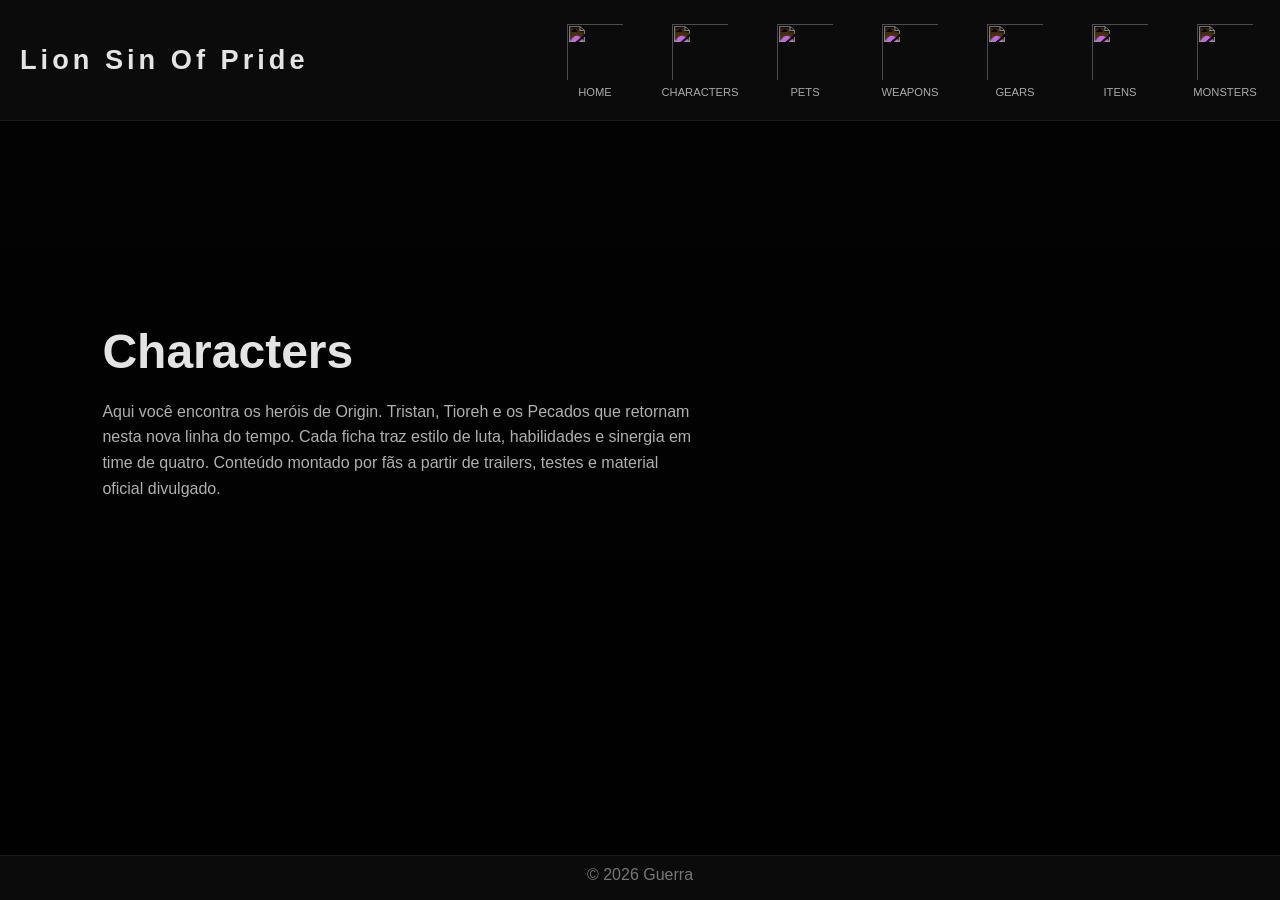
==== assets/pages/characters.html @ 874c4091 "lion-sin-of-pride-v1.2" ====
<!DOCTYPE html>
<html lang="pt-br">
<head>
    <meta charset="UTF-8">
    <meta name="viewport" content="width=device-width, initial-scale=1.0">
    <title>Lion Sin Of Pride</title>

    <link rel="stylesheet" href="/assets/css/style.css">
    <link rel="stylesheet" href="/assets/css/menu.css">
    <link rel="stylesheet" href="/assets/css/banner.css">
    <link rel="stylesheet" href="/assets/css/footer.css">
</head>

<body class="main">

<!-- NAV -->
<nav class="menu">

    <div class="menu-wrapper">

        <h1 class="logo">Lion Sin Of Pride</h1>

        <!-- HAMBURGUER (SEM JS) -->
        <input type="checkbox" id="menu-toggle">
        <label for="menu-toggle" class="menu-icon">☰</label>

        <ul class="menu-list">

            <li class="menu-item">
                <a href="/index.html">
                    <img src="https://res.cloudinary.com/dsmwi4i94/image/upload/v1776397026/lion_lyzbcq.png">
                    <span>Home</span>
                </a>
            </li>

            <li class="menu-item">
                <a href="/assets/pages/characters.html">
                    <img src="https://res.cloudinary.com/dsmwi4i94/image/upload/v1776397046/boar_umifoe.png">
                    <span>Characters</span>
                </a>
            </li>

            <li class="menu-item">
                <a href="/assets/pages/pets.html">
                    <img src="https://res.cloudinary.com/dsmwi4i94/image/upload/v1776397074/bear_ijaedf.png">
                    <span>Pets</span>
                </a>
            </li>

            <li class="menu-item">
                <a href="/assets/pages/weapons.html">
                    <img src="https://res.cloudinary.com/dsmwi4i94/image/upload/v1776396909/fox_rqrxui.png">
                    <span>Weapons</span>
                </a>
            </li>

            <li class="menu-item">
                <a href="/assets/pages/gears.html">
                    <img src="https://res.cloudinary.com/dsmwi4i94/image/upload/v1776397065/snake_wc0024.png">
                    <span>Gears</span>
                </a>
            </li>

            <li class="menu-item">
                <a href="/assets/pages/items.html">
                    <img src="https://res.cloudinary.com/dsmwi4i94/image/upload/v1776397037/ram_d2c9tf.png">
                    <span>Itens</span>
                </a>
            </li>

            <li class="menu-item">
                <a href="/assets/pages/monsters.html">
                    <img src="https://res.cloudinary.com/dsmwi4i94/image/upload/v1776397055/dragon_circle_ljeveb.png">
                    <span>Monsters</span>
                </a>
            </li>

        </ul>

    </div>
</nav>

<!-- BANNER -->
<section class="banner">

    <div class="banner-content">

        <h2>Characters</h2>
        <p>
            Aqui você encontra os heróis de Origin. Tristan, Tioreh e os Pecados que retornam nesta nova linha do tempo.
            Cada ficha traz estilo de luta, habilidades e sinergia em time de quatro.
            Conteúdo montado por fãs a partir de trailers, testes e material oficial divulgado.
        </p>

    </div>

</section>

<!-- FOOTER -->
<footer class="footer">
    <p>&copy; 2026 Guerra</p>
</footer>

</body>
</html>
---- assets/css/style.css ----
/* ================= RESET ================= */
* {
    margin: 0;
    padding: 0;
    box-sizing: border-box;
}

body.main {
    font-family: 'Segoe UI', sans-serif;
    background: #0b0b0c;
    color: #e4e4e4;
}

/* SPA SUAVE */
html {
    scroll-behavior: smooth;
}

/* ANIMAÇÃO GLOBAL */
@keyframes fadeUp {
    from {
        opacity: 0;
        transform: translateY(40px);
    }
    to {
        opacity: 1;
        transform: translateY(0);
    }
}
---- assets/css/menu.css ----
/* ================= MENU ================= */

.menu {
    position: fixed;
    width: 100%;
    background: #0b0b0c;
    border-bottom: 1px solid #1a1a1a;
    z-index: 999;
}

/* CONTAINER */
.menu-wrapper {
    display: flex;
    align-items: center;
    justify-content: space-between;
    padding: 25px 20px;
}

/* LOGO */
.logo {
    font-size: 1.7rem;
    letter-spacing: 4px;
}

/* ESCONDE CHECKBOX */
#menu-toggle {
    display: none;
}

/* HAMBURGUER */
.menu-icon {
    display: none;
    font-size: 2rem;
    cursor: pointer;
}

/* LISTA */
.menu-list {
    display: flex;
    align-items: center;
    gap: 35px;
    list-style: none;
}

/* ITEM PADRONIZADO */
.menu-item {
    width: 70px;
    height: 70px;

    display: flex;
    flex-direction: column;
    justify-content: center;
    align-items: center;

    gap: 4px;
    cursor: pointer;
    position: relative;
    transition: 0.25s;
}

/* BARRA VERMELHA */
.menu-item::after {
    content: "";
    position: absolute;
    bottom: -8px;
    left: 50%;
    transform: translateX(-50%);
    width: 0%;
    height: 2px;
    background: #8b0000;
    transition: width 0.3s ease;
}

.menu-item:hover::after {
    width: 60%;
}

/* ICONES */
.menu-item img {
    width: 60px;
    height: 60px;
    object-fit: contain;
    filter: grayscale(100%);
    transition: 0.3s;
    filter: invert(1) brightness(1.2);
    padding: 2px;
}

/* TEXTO */
.menu-item a {
    font-size: 0.7rem;
    text-transform: uppercase;
    color: #aaa;
    text-align: center;    
    text-decoration: none;
}

/* HOVER */
.menu-item:hover {
    transform: translateY(-3px);
}

.menu-item:hover img {
    filter: grayscale(0%);
    filter: invert(0.7) brightness(1.2);
}

.menu-item:hover a {
    color: #fff;
}

/* ================= MOBILE ================= */

@media (max-width: 768px) {

    .menu-icon {
        display: block;
        color: #fff;
    }

    .menu-wrapper {
        padding: 15px 20px;
    }

    .menu-list {
        position: absolute;
        top: 70px;
        left: 0;
        width: 100%;
        flex-direction: column;
        background: #0b0b0c;

        padding: 0 20px;
        gap: 0;

        max-height: 0;
        overflow: hidden;
        transition: max-height 0.4s ease;
    }

    #menu-toggle:checked ~ .menu-list {
        max-height: 600px;
        padding: 15px 20px;
    }

    .menu-item {
        width: 100%;
        height: auto;

        flex-direction: row;
        justify-content: flex-start;
        gap: 10px;

        padding: 12px 0;
        border-bottom: 1px solid #151515;
    }

    .menu-item::after {
        display: none;
    }

    .menu-item:hover {
        transform: translateX(5px);
    }

    .menu-item img {
        width: 26px;
        height: 26px;
    }
}
---- assets/css/banner.css ----
/* ================= BANNER ================= */

.banner {
    height: 95vh;
    background:
        linear-gradient(to bottom, rgba(0,0,0,0.7), rgba(0,0,0,0.95)),
        url("https://images5.alphacoders.com/131/1313163.jpeg") center/cover no-repeat;

    display: flex;
    align-items: center;
    padding: 0 8%;
}

.banner-content {
    max-width: 600px;
    animation: fadeUp 1.2s ease;
}

.banner-content h2 {
    font-size: 3rem;
    margin-bottom: 20px;
}

.banner-content p {
    color: #b0b0b0;
    margin-bottom: 30px;
    line-height: 1.6;
}

.banner-content button {
    padding: 12px 26px;
    border: 1px solid #8b0000;
    background: transparent;
    color: #fff;
    cursor: pointer;
    transition: 0.3s;
}

.banner-content button:hover {
    background: #8b0000;
}

/* MOBILE */
@media (max-width: 768px) {

    .banner {
        justify-content: center;
        text-align: center;
        padding: 0 20px;
        min-height: calc(100vh - 70px); /* menu menor no mobile */
        margin-top: 70px;
    }

    .banner-content h2 {
        font-size: 2rem;
    }
}
---- assets/css/footer.css ----
/* ================= FOOTER ================= */

.footer {
    text-align: center;
    padding: 9.9px;
    background: #0b0b0c;
    border-top: 1px solid #1a1a1a;
    color: #777;
}
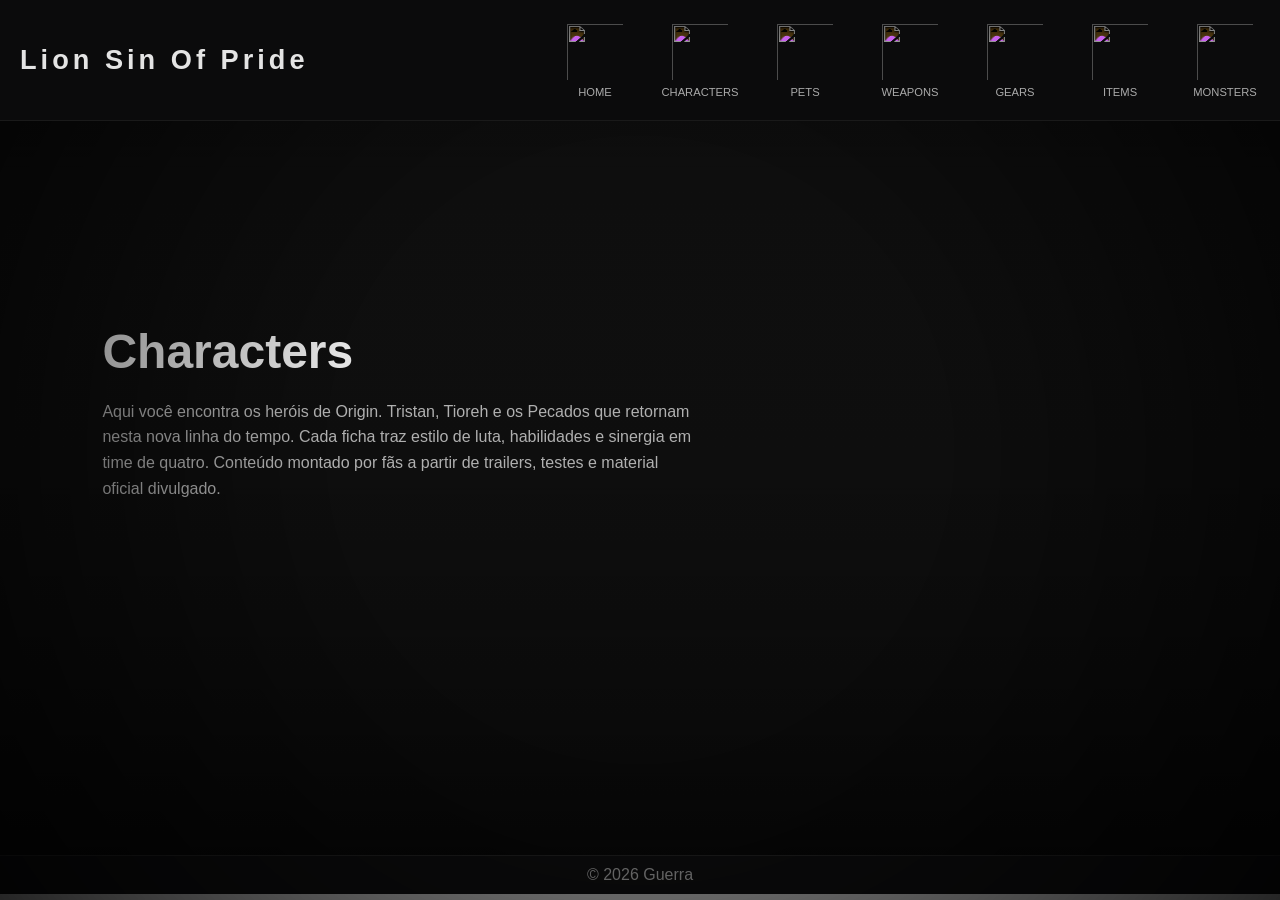
==== commit 42218415: "lion-sin-of-pride-v1.3" ====
--- a/assets/pages/characters.html
+++ b/assets/pages/characters.html
@@ -11,7 +11,7 @@
     <link rel="stylesheet" href="/assets/css/footer.css">
 </head>
 
-<body class="main">
+<body class="main" id="characters">
 
 <!-- NAV -->
 <nav class="menu">
@@ -64,7 +64,7 @@
             <li class="menu-item">
                 <a href="/assets/pages/items.html">
                     <img src="https://res.cloudinary.com/dsmwi4i94/image/upload/v1776397037/ram_d2c9tf.png">
-                    <span>Itens</span>
+                    <span>Items</span>
                 </a>
             </li>
 
--- a/assets/css/style.css
+++ b/assets/css/style.css
@@ -26,4 +26,160 @@
         opacity: 1;
         transform: translateY(0);
     }
+}
+
+
+
+
+
+#home {
+    background:
+        linear-gradient(to bottom, rgba(0,0,0,0.85), rgba(0,0,0,0.5)),
+        url("https://res.cloudinary.com/dsmwi4i94/image/upload/v1776441241/1-escanor_xo1u6v.jpg");
+    background-size: cover;
+    background-position: center 0%;
+    background-repeat: no-repeat;
+    background-attachment: fixed;
+}
+
+/* leve vinheta */
+#home::after {
+    content: "";
+    position: fixed;
+    inset: 0;
+    background: radial-gradient(circle, transparent 40%, rgba(0,0,0,0.7));
+    pointer-events: none;
+}
+
+#characters {
+    background:
+        linear-gradient(to bottom, rgba(0,0,0,0.85), rgba(0,0,0,0.5)),
+        url("https://res.cloudinary.com/dsmwi4i94/image/upload/v1776441241/2-merlin_wsa9yf.jpg");
+    background-size: cover;
+    background-position: center 0%;
+    background-repeat: no-repeat;
+    background-attachment: fixed;
+}
+
+/* leve vinheta */
+#characters::after {
+    content: "";
+    position: fixed;
+    inset: 0;
+    background: radial-gradient(circle, transparent 40%, rgba(0,0,0,0.7));
+    pointer-events: none;
+}
+
+#pets {
+    background:
+        linear-gradient(to bottom, rgba(0,0,0,0.85), rgba(0,0,0,0.5)),
+        url("https://res.cloudinary.com/dsmwi4i94/image/upload/v1776441241/3-king_blyuor.jpg");
+    background-size: cover;
+    background-position: center -50%;
+    background-repeat: no-repeat;
+    background-attachment: fixed;
+}
+
+/* leve vinheta */
+#pets::after {
+    content: "";
+    position: fixed;
+    inset: 0;
+    background: radial-gradient(circle, transparent 40%, rgba(0,0,0,0.7));
+    pointer-events: none;
+}
+
+#weapons {
+    background:
+        linear-gradient(to bottom, rgba(0,0,0,0.85), rgba(0,0,0,0.5)),
+        url("https://res.cloudinary.com/dsmwi4i94/image/upload/v1776441240/4-ban_wjfpso.png");
+    background-size: cover;
+    background-position: center 0%;
+    background-repeat: no-repeat;
+    background-attachment: fixed;
+}
+
+/* leve vinheta */
+#weapons::after {
+    content: "";
+    position: fixed;
+    inset: 0;
+    background: radial-gradient(circle, transparent 40%, rgba(0,0,0,0.7));
+    pointer-events: none;
+}
+
+#gears {
+    background:
+        linear-gradient(to bottom, rgba(0,0,0,0.85), rgba(0,0,0,0.5)),
+        url("https://res.cloudinary.com/dsmwi4i94/image/upload/v1776442185/5-diane_vqpxet.png");
+    background-size: cover;
+    background-position: center 0%;
+    background-repeat: no-repeat;
+    background-attachment: fixed;
+}
+
+/* leve vinheta */
+#gears::after {
+    content: "";
+    position: fixed;
+    inset: 0;
+    background: radial-gradient(circle, transparent 40%, rgba(0,0,0,0.7));
+    pointer-events: none;
+}
+
+#items {
+    background:
+        linear-gradient(to bottom, rgba(0,0,0,0.85), rgba(0,0,0,0.5)),
+        url("https://res.cloudinary.com/dsmwi4i94/image/upload/v1776441241/6-gother_qqujll.png");
+    background-size: cover;
+    background-position: center -50%;
+    background-repeat: no-repeat;
+    background-attachment: fixed;
+}
+
+/* leve vinheta */
+#items::after {
+    content: "";
+    position: fixed;
+    inset: 0;
+    background: radial-gradient(circle, transparent 40%, rgba(0,0,0,0.7));
+    pointer-events: none;
+}
+
+#monsters {
+    background:
+        linear-gradient(to bottom, rgba(0,0,0,0.85), rgba(0,0,0,0.5)),
+        url("https://res.cloudinary.com/dsmwi4i94/image/upload/v1776441241/7-meliodas_l2yw6f.png");
+    background-size: cover;
+    background-position: center 0%;
+    background-repeat: no-repeat;
+    background-attachment: fixed;
+}
+
+/* leve vinheta */
+#monsters::after {
+    content: "";
+    position: fixed;
+    inset: 0;
+    background: radial-gradient(circle, transparent 40%, rgba(0,0,0,0.7));
+    pointer-events: none;
+}
+
+#codes {
+    background:
+        linear-gradient(to bottom, rgba(0,0,0,0.85), rgba(0,0,0,0.5)),
+        url("https://res.cloudinary.com/dsmwi4i94/image/upload/v1776442192/8-elizabeth_goh8i1.jpg");
+    background-size: cover;
+    background-position: center 0%;
+    background-repeat: no-repeat;
+    background-attachment: fixed;
+}
+
+/* leve vinheta */
+#codes::after {
+    content: "";
+    position: fixed;
+    inset: 0;
+    background: radial-gradient(circle, transparent 40%, rgba(0,0,0,0.7));
+    pointer-events: none;
 }
